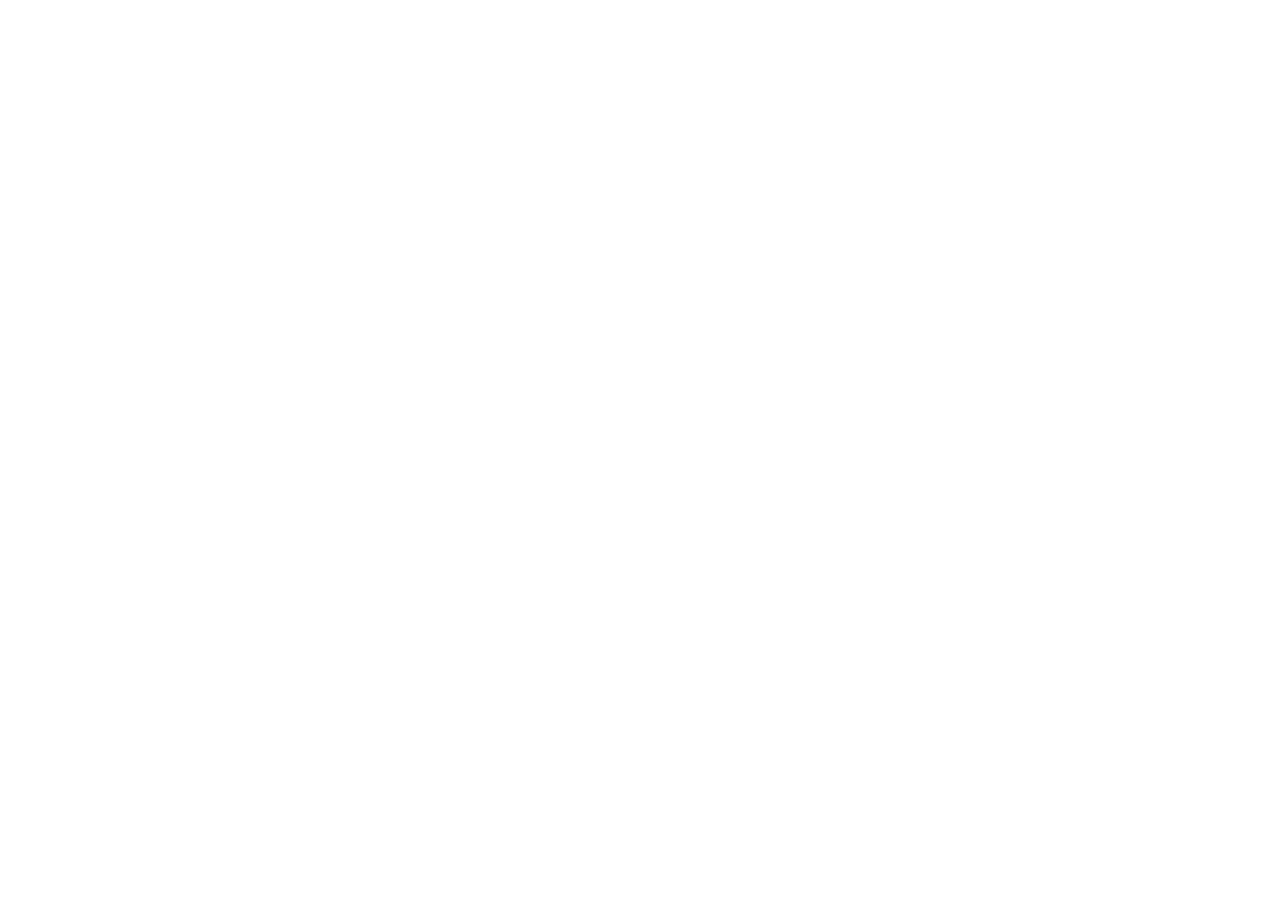
==== L02_SpaceInvaders/index.html @ 1700bb02 "L02_SpaceInvaders -> Setup Files" ====
<!DOCTYPE html>
<html lang="en">
<head>
    <meta charset="UTF-8">
    <meta http-equiv="X-UA-Compatible" content="IE=edge">
    <meta name="viewport" content="width=device-width, initial-scale=1.0">
    <title>L02 Space Invaders</title>
    <script src='../FudgeCore/FudgeCore.js'></script>
    <script src='main.js'></script>
</head>
<body>
    
</body>
</html>
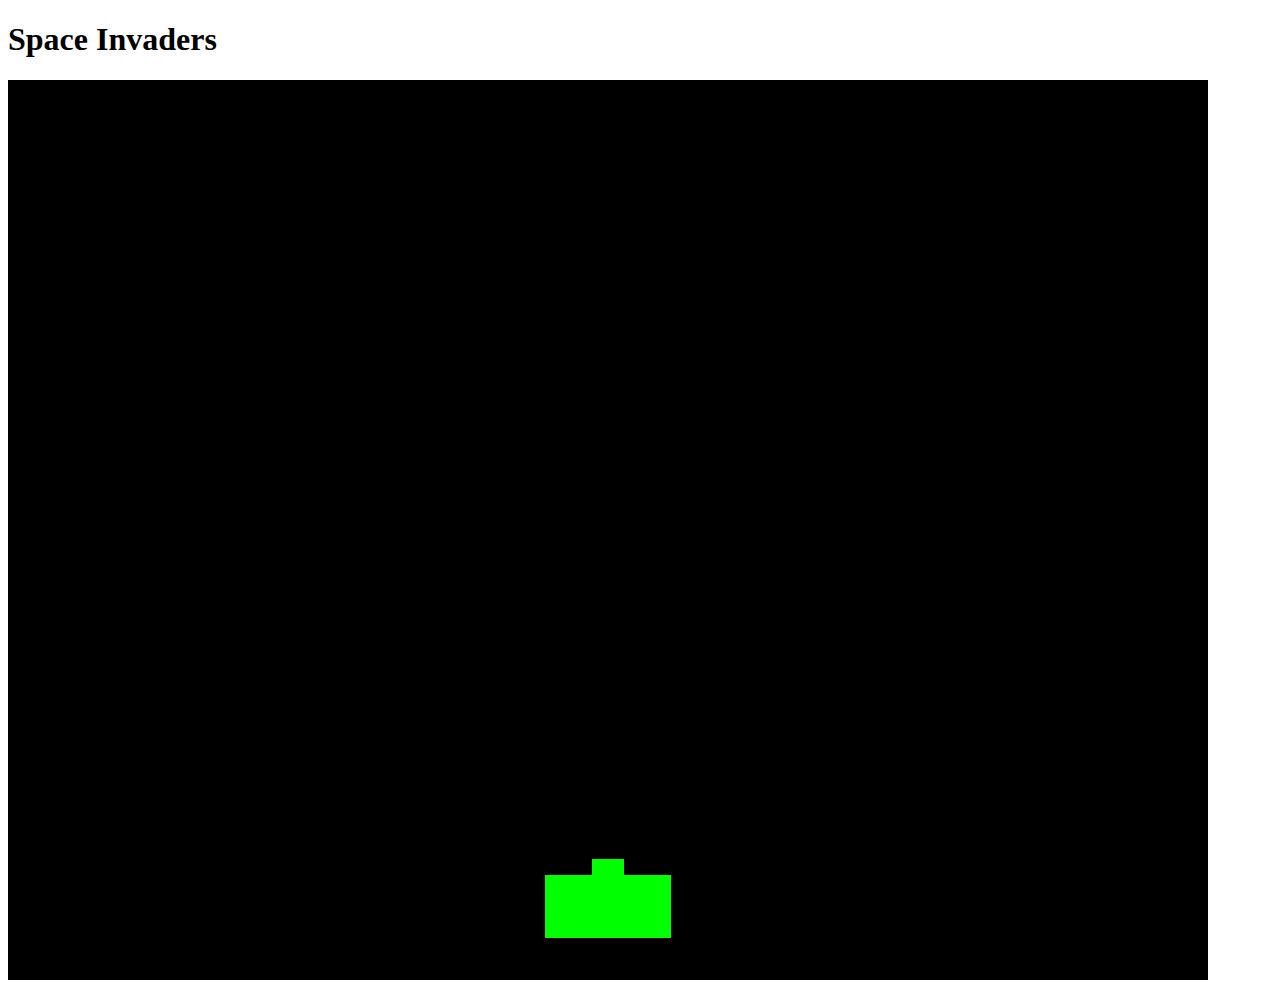
==== commit 632f14e6: "create player class" ====
--- a/L02_SpaceInvaders/index.html
+++ b/L02_SpaceInvaders/index.html
@@ -6,9 +6,11 @@
     <meta name="viewport" content="width=device-width, initial-scale=1.0">
     <title>L02 Space Invaders</title>
     <script src='../FudgeCore/FudgeCore.js'></script>
+    <script src='./classes/Player.js'></script>
     <script src='main.js'></script>
 </head>
 <body>
-    
+    <h1>Space Invaders</h1>
+    <canvas width=1200 height=900></canvas>
 </body>
 </html>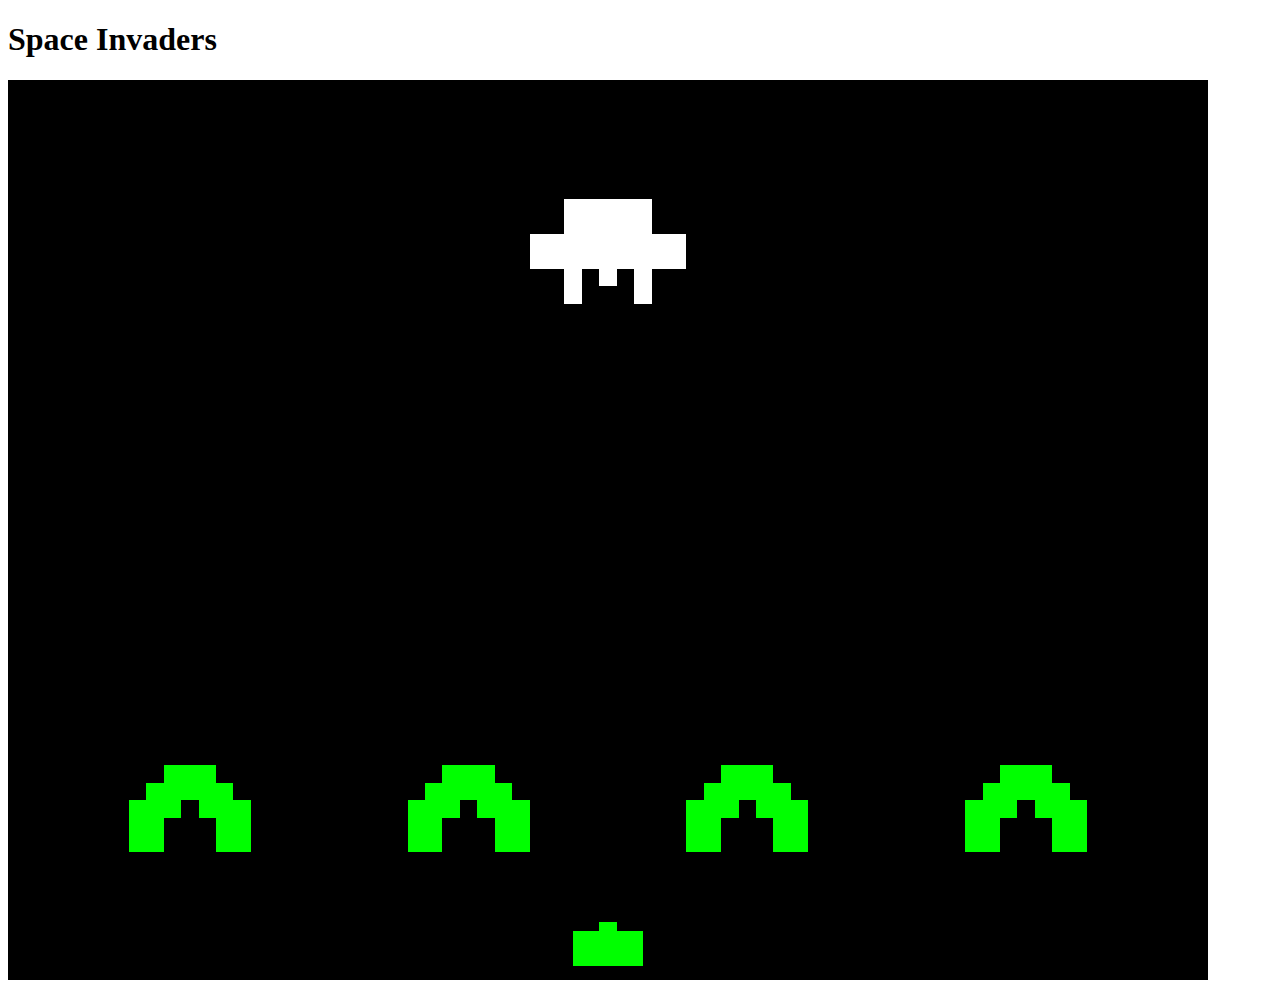
==== commit 1bd77150: "add Cover class" ====
--- a/L02_SpaceInvaders/index.html
+++ b/L02_SpaceInvaders/index.html
@@ -7,6 +7,9 @@
     <title>L02 Space Invaders</title>
     <script src='../FudgeCore/FudgeCore.js'></script>
     <script src='./classes/Player.js'></script>
+    <script src='./classes/Boss.js'></script>
+    <script src='./classes/Cover.js'></script>
+    <script src='functions.js'></script>
     <script src='main.js'></script>
 </head>
 <body>
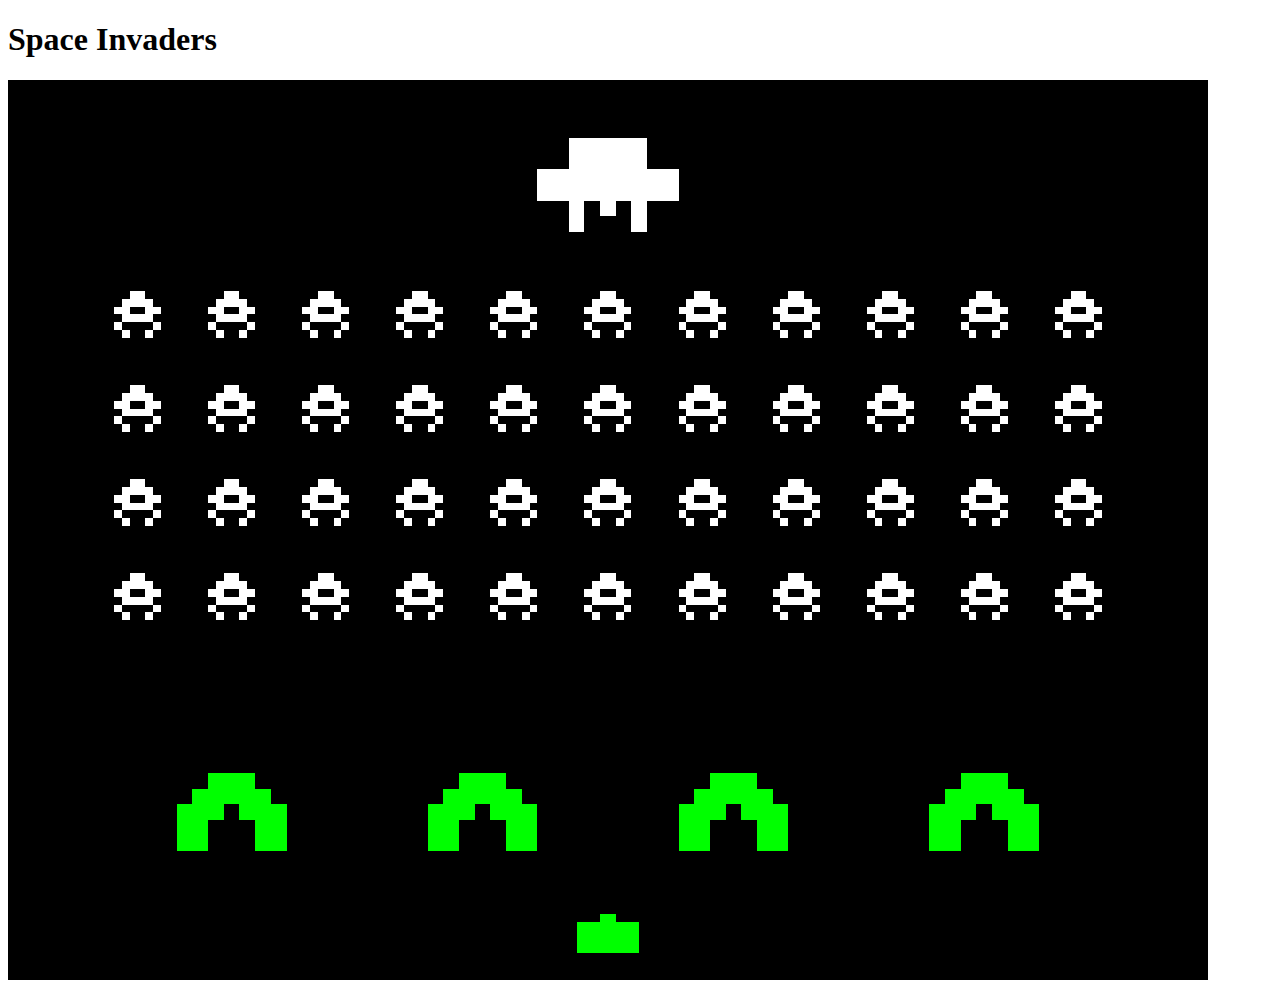
==== commit 8bf22404: "create Invader class and wrote functions to generate Covers and Invaders" ====
--- a/L02_SpaceInvaders/index.html
+++ b/L02_SpaceInvaders/index.html
@@ -9,6 +9,7 @@
     <script src='./classes/Player.js'></script>
     <script src='./classes/Boss.js'></script>
     <script src='./classes/Cover.js'></script>
+    <script src='./classes/Invader.js'></script>
     <script src='functions.js'></script>
     <script src='main.js'></script>
 </head>
